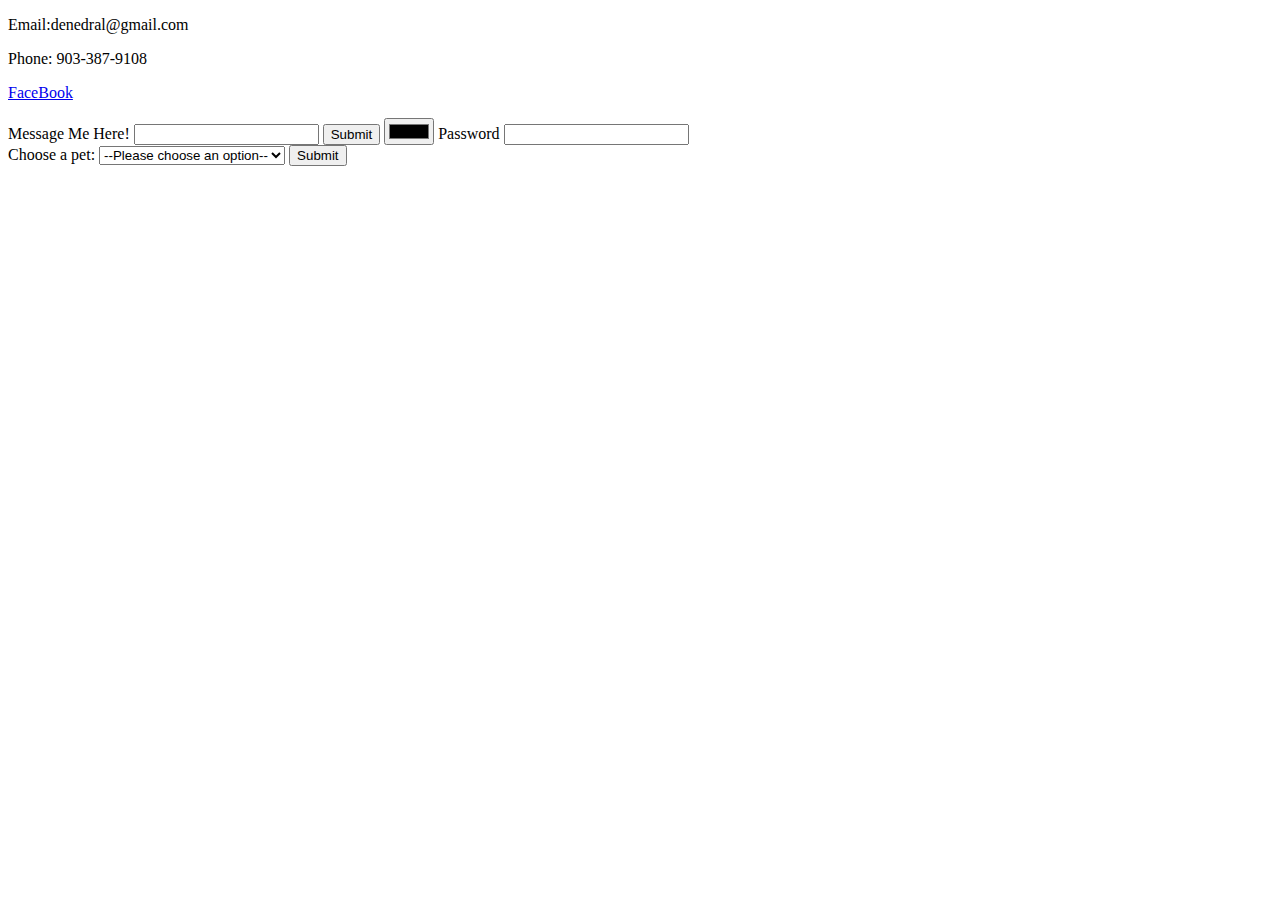
==== contactme.html @ c9f90f95 "initial cvv website files" ====
<!DOCTYPE html>
<html lang="en">
<head>
  <meta charset="UTF-8">
  <meta name="viewport" content="width=device-width, initial-scale=1.0">
  <meta http-equiv="X-UA-Compatible" content="ie=edge">
  <title>Document</title>
</head>
<body>
  <p> Email:denedral@gmail.com</p>
  <p>Phone: 903-387-9108</p>
  <p><a href="https://www.facebook.com/">FaceBook</a></p>
<form class="" action="index.html" method="post">
  <label>Message Me Here!</label>
  <input type="text" name="" value="">
  <input type="submit">
  <input type="color" name="" value="">
  <label>Password</label>
  <input type="password" name="" value=""> <br>
  <label for="pet-select">Choose a pet:</label>

  <select id="pet-select">
      <option value="">--Please choose an option--</option>
      <option value="dog">Dog</option>
      <option value="cat">Cat</option>
      <option value="monkey">Monkey</option>
      <option value="parrot">Parrot</option>
      <option value="spider">Spider</option>
      <option value="goldfish">Goldfish</option>
  </select>
  <input type="submit">
</form>

</body>
</html>
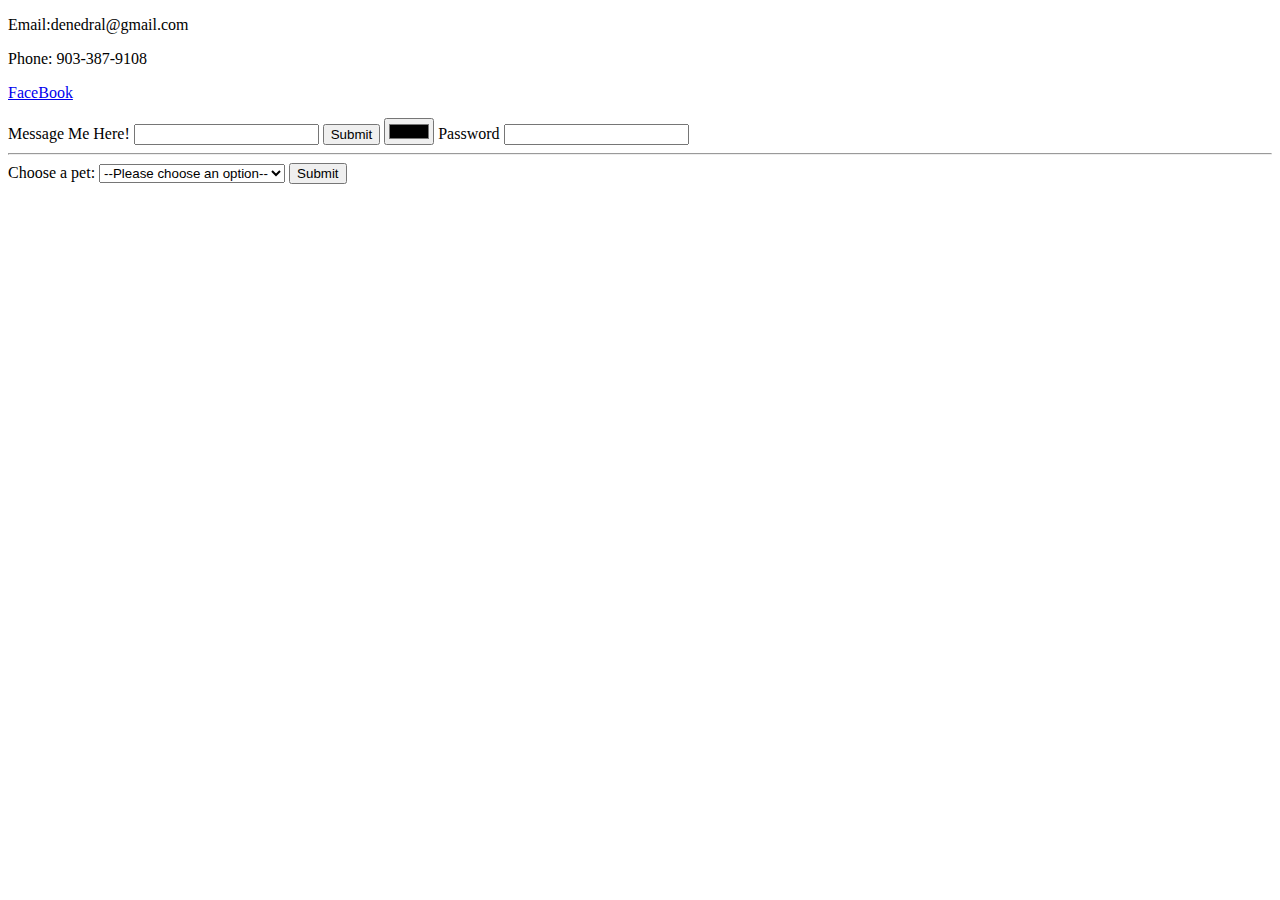
==== commit a329598c: "css practice webpage" ====
--- a/contactme.html
+++ b/contactme.html
@@ -5,6 +5,7 @@
   <meta name="viewport" content="width=device-width, initial-scale=1.0">
   <meta http-equiv="X-UA-Compatible" content="ie=edge">
   <title>Document</title>
+  <link rel="stylesheet" href="css/styles.css">
 </head>
 <body>
   <p> Email:denedral@gmail.com</p>
@@ -17,6 +18,7 @@
   <input type="color" name="" value="">
   <label>Password</label>
   <input type="password" name="" value=""> <br>
+  <hr>
   <label for="pet-select">Choose a pet:</label>
 
   <select id="pet-select">
